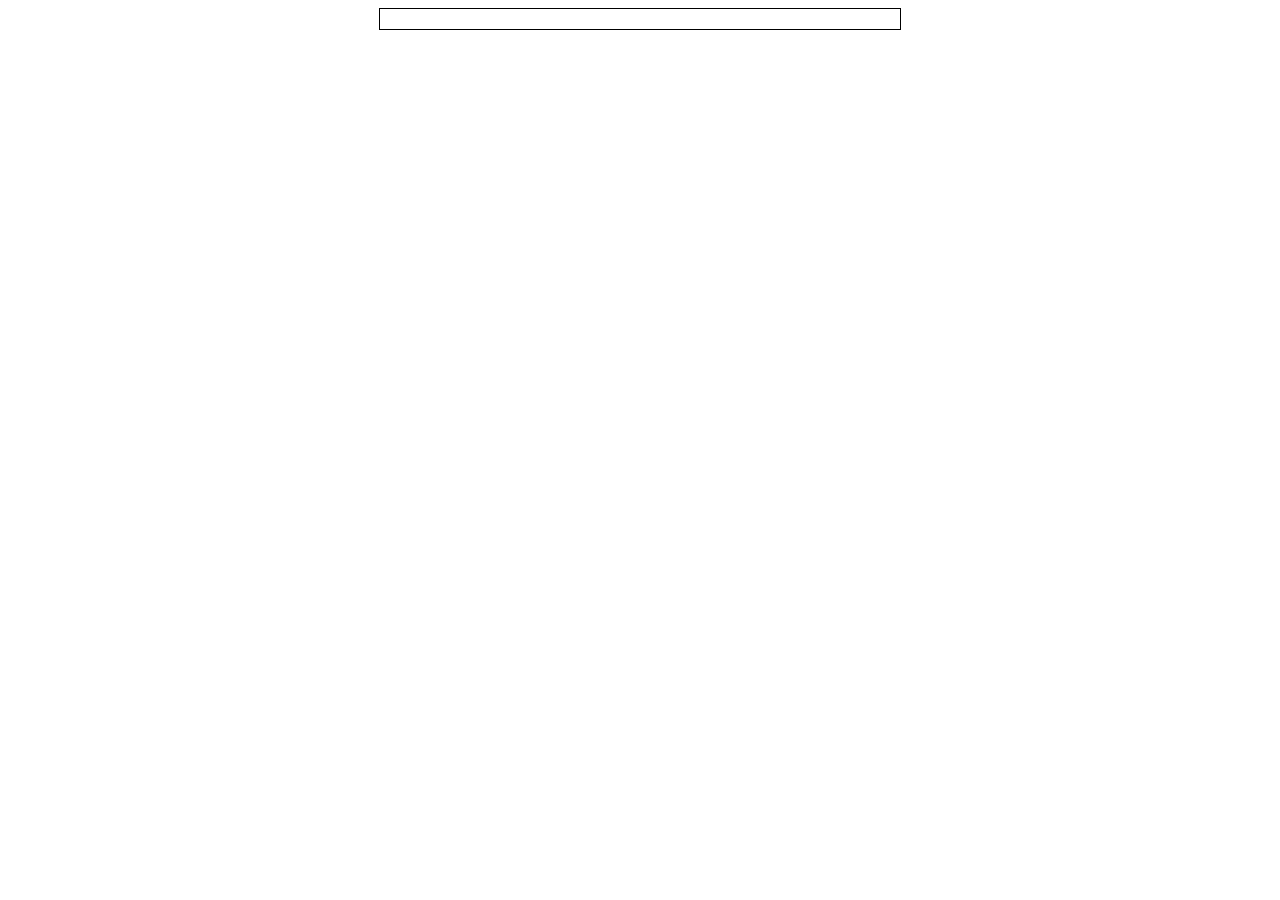
==== index.html @ 8dc7adc9 "compiled project" ====
<!DOCTYPE html>
<html>
  <head>
    <meta charset="UTF-8">
    <meta name="viewport" content="width=device-width, initial-scale=1">
    <link href="css/style.css" rel="stylesheet" type="text/css">
    <title>corpuscula</title>
  </head>
  <body>
    <div id="app"></div>
    <script src="js/compiled/wikt.js" type="text/javascript"></script>
  </body>
</html>
---- css/style.css ----
.pointer,input[type="button"]:not([disabled]) {
	cursor: pointer;
}

.footer {
	width: 505px;
}

div {
	width: 500px
}

textarea {
	width: 500px; 
	resize: none;
}

[id="app"] {
  margin: auto;
  width: 500px;
  border: 1px solid black;
  padding: 10px;
}

.container {
  position: relative;
  height: 300px;
}

.bottomleft {
  position: absolute;
  bottom: 5px;
}
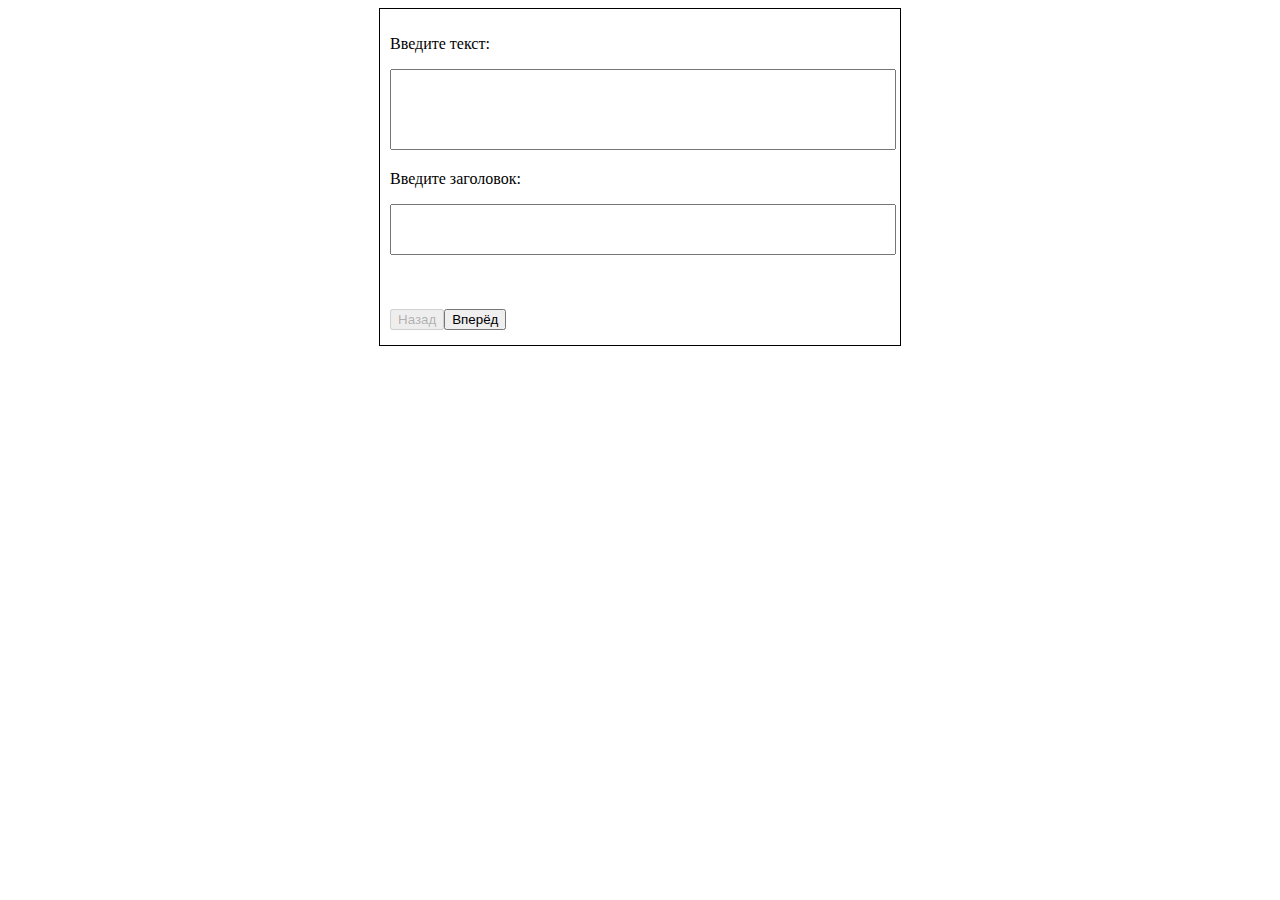
==== commit a59783e7: "Update index.html" ====
--- a/index.html
+++ b/index.html
@@ -8,6 +8,6 @@
   </head>
   <body>
     <div id="app"></div>
-    <script src="js/compiled/wikt.js" type="text/javascript"></script>
+    <script src="js/compiled/corpuscula.js" type="text/javascript"></script>
   </body>
 </html>
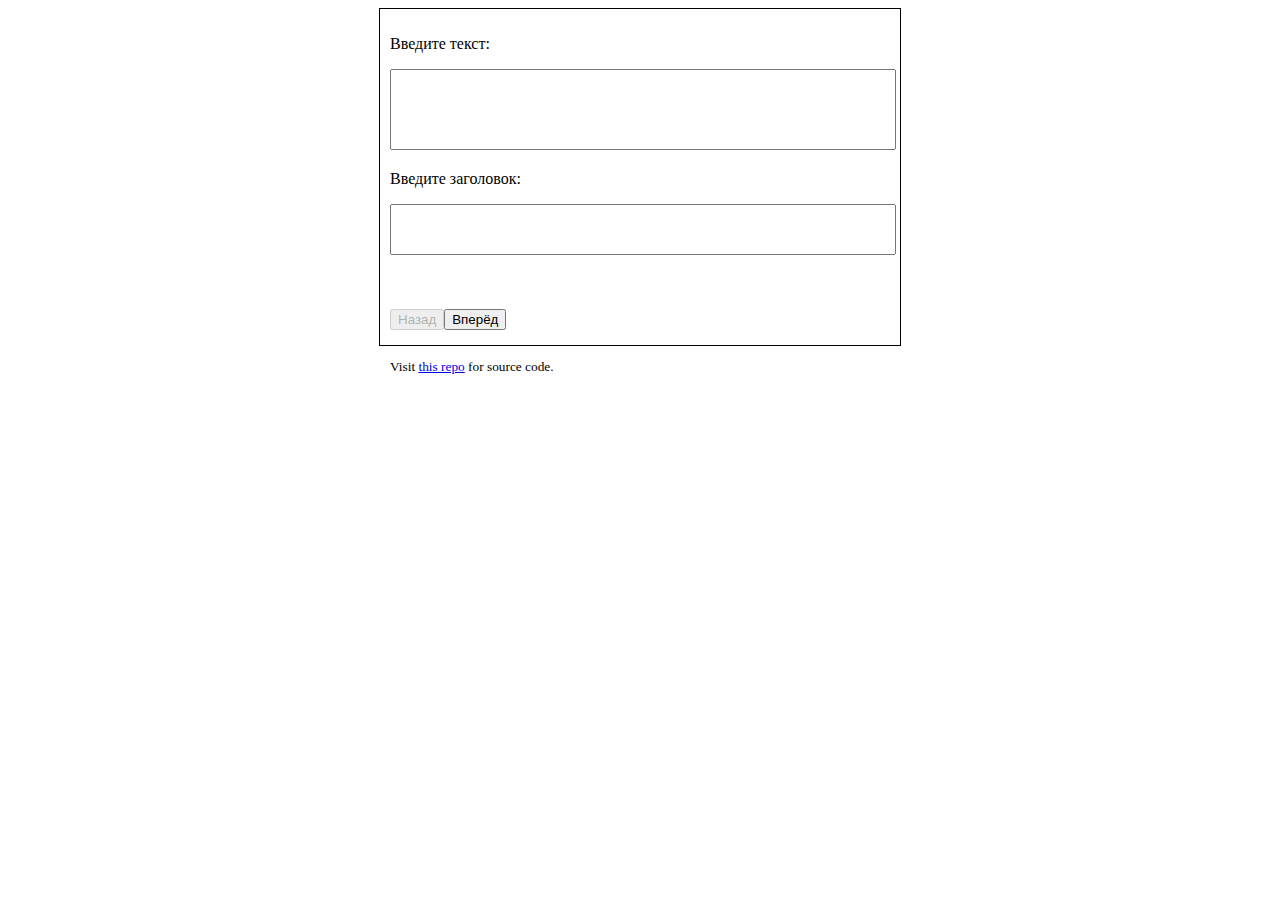
==== commit db4c9b08: "synch with main brunch" ====
--- a/index.html
+++ b/index.html
@@ -9,5 +9,9 @@
   <body>
     <div id="app"></div>
     <script src="js/compiled/corpuscula.js" type="text/javascript"></script>
+    <div class="info">
+      <small>
+        <p>Visit <a href="https://github.com/esbudylin/corpuscula">this repo</a> for source code.</p>
+      </small>
   </body>
 </html>
--- a/css/style.css
+++ b/css/style.css
@@ -22,6 +22,10 @@
   padding: 10px;
 }
 
+.info {
+  margin: auto;
+}
+
 .container {
   position: relative;
   height: 300px;
